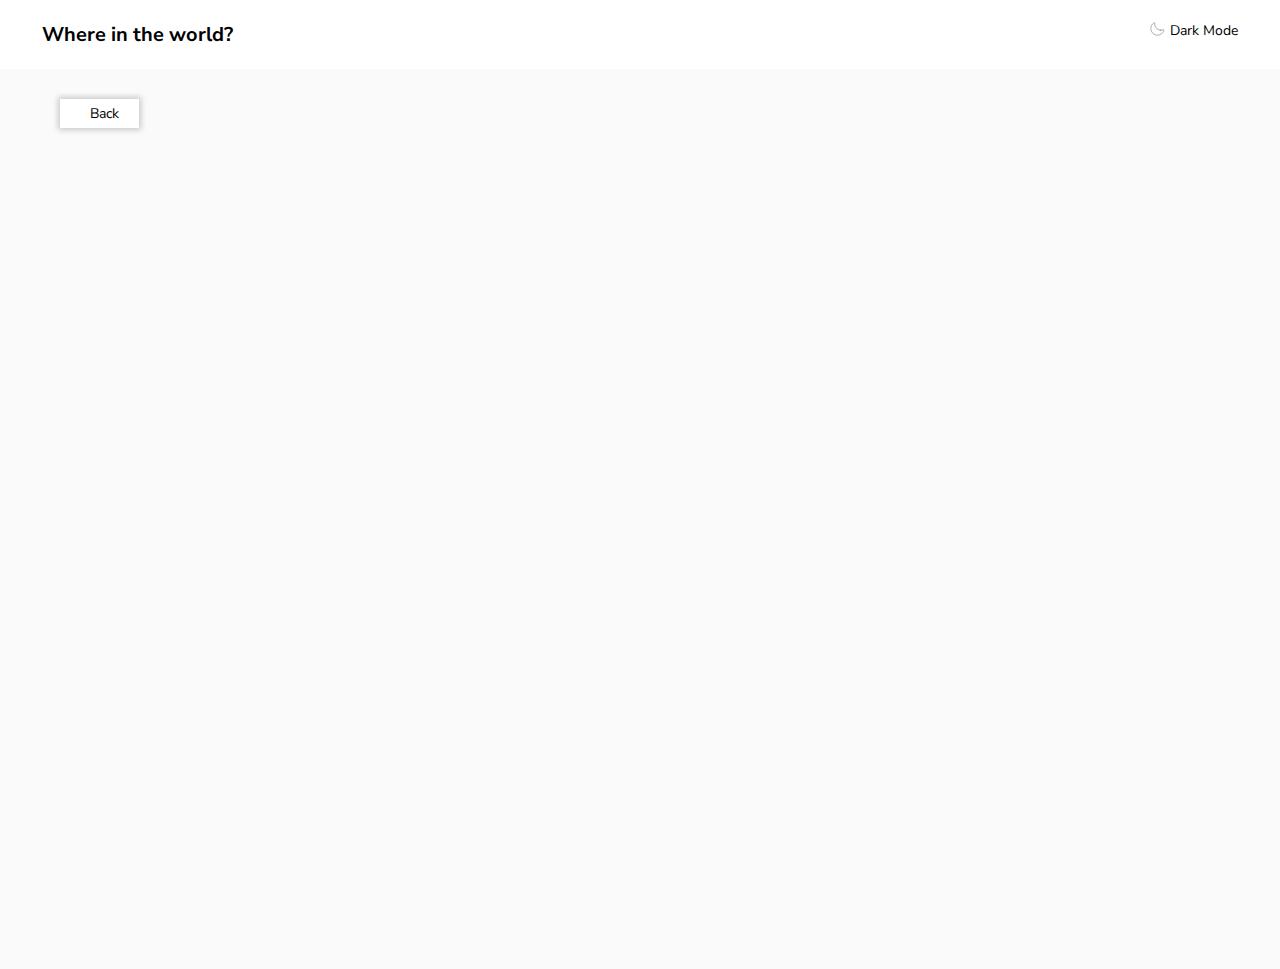
==== details.html @ 100fa814 "Add files via upload" ====
<!DOCTYPE html>
<html lang="en">
  <head>
    <meta charset="UTF-8" />
    <meta name="viewport" content="width=device-width, initial-scale=1.0" />
    <title>Task 2</title>
    <link rel="stylesheet" href="./index.css" />
    <link rel="preconnect" href="https://fonts.googleapis.com" />
    <link rel="preconnect" href="https://fonts.gstatic.com" crossorigin />
    <link
      href="https://fonts.googleapis.com/css2?family=Barlow:ital,wght@0,600;1,600&family=Fraunces:ital,wght@0,700;0,900;1,700;1,900&family=Nunito+Sans:wght@300;600;800&family=Roboto:ital,wght@0,500;1,300&display=swap"
      rel="stylesheet"
    />
  </head>
  <body>
    <div class="container">
      <div class="header dark">
        <h3>Where in the world?</h3>
        <p onclick="toggleDarkMode()" id="shtyp">
          <img src="dark-mode-svgrepo-com.svg" alt="darkmode" />Dark Mode
        </p>
      </div>
      <div class="body">
        <button onclick="goBack()" class="goback">
          <img
            src="https://www.svgrepo.com/show/67631/back-arrow.svg"
            alt=""
          />Back
        </button>
        <div class="shtetet">
          <div class="flamuri"><img id="shtetiafi" /></div>
          <div class="tedhenat">
            <h2 id="countryName"></h2>
            <div class="tedhenattot">
              <div class="tedhenat1">
                <p id="nativename"></p>
                <p id="population"></p>
                <p id="region"></p>
                <p id="subregion"></p>
                <p id="capital"></p>
              </div>
              <div class="tedhenat2">
                <p id="tldomain"></p>
                <p id="currencies"></p>
                <p id="languages"></p>
              </div>
            </div>
            <p id="border"></p>
          </div>
        </div>
      </div>
    </div>
    <script src="./index.js"></script>
  </body>
</html>
---- index.css ----
* {
  margin: 0;
  padding: 0;
  box-sizing: border-box;
  font-family: "Nunito Sans", sans-serif;
  font-size: 14px;
}

.header {
  display: flex;
  justify-content: space-between;
  padding: 1.5rem 3rem;
}

.header img {
  width: 15px;
  margin: 0px 5px -1px 0;
}

.header p {
  font-size: 14px;
}

.header h3 {
  font-size: 20px;
}


.input {
  display: flex;
  justify-content: space-between;
}

#myInput {
  background-repeat: no-repeat;
  font-size: 12px;
  padding: 12px 20px 12px 30px;
  background-position: 5px;
  width: 350px;
  border: none;
  outline: none;
}

.shteti img {
  border-radius: 5px 5px 0px 0px;
  height: 10rem;
  width: 16.5rem;
  object-fit: cover;
}

.countrys {
  display: flex;
  justify-content: center;
  flex-wrap: wrap;
  gap: 80px;
  padding-top: 40px;
}

.body {
  background-color: hsl(0, 0%, 98%);
  padding: 30px 60px;
  height: fit-content;
  min-height: 100vh;
}

.input select {
  padding: 5px 15px;
  font-size: 12px;
  border: none;
  outline: none;
}

.shteti {
  box-shadow: rgba(0, 0, 0, 0.2) 0px 0px 7px 0px;
  border-radius: 5px;
  padding-bottom: 3rem;
  text-decoration: none;
  width: 230px;
}

.datashteti {
  margin-top: 1.3rem;
  padding: 0px 1.65rem;
  color: rgb(17, 21, 23);
}

.emrishteti {
  font-size: 1rem;
  margin-bottom: 1rem;
  font-weight: 800;
}

.goback {
  padding: 5px 20px;
  background-color: white;
  cursor: pointer;
  box-shadow: rgba(0, 0, 0, 0.2) 0px 0px 6px 2px;
  border: none;
}

.goback img {
  width: 10px;
  margin-right: 10px;
}

.flamuri img {
  max-width: 100%;
  max-height: 100%;
}

.shtetet {
  display: flex;
  margin-top: 50px;
  align-items: center;
  justify-content: space-around;
}

.flamuri {
  max-width: 400px;
  height: 300px;
}

.tedhenattot {
  display: flex;
  gap: 100px;
  justify-content: center;
  padding: 20px 0px;
}

#countryName {
  font-size: 25px;
}

.tedhenat {
  padding: 20px 50px;
}

.tedhenattot p {
  padding: 5px 0;
  font-size: 13px;
}

@media only screen and (max-width: 700px) {
  .input {
    display: flex;
    flex-direction: column;
    gap: 20px;
  }

  #myInput {
    max-width: 100%;
  }

  .input select {
    max-width: 50%;
    padding: 10px;
  }
}

@media only screen and (max-width: 800px) {
  .shtetet {
    flex-direction: column;
    align-items: center;
  }

  .tedhenattot {
    flex-direction: column;
    gap: 30px;
  }
}
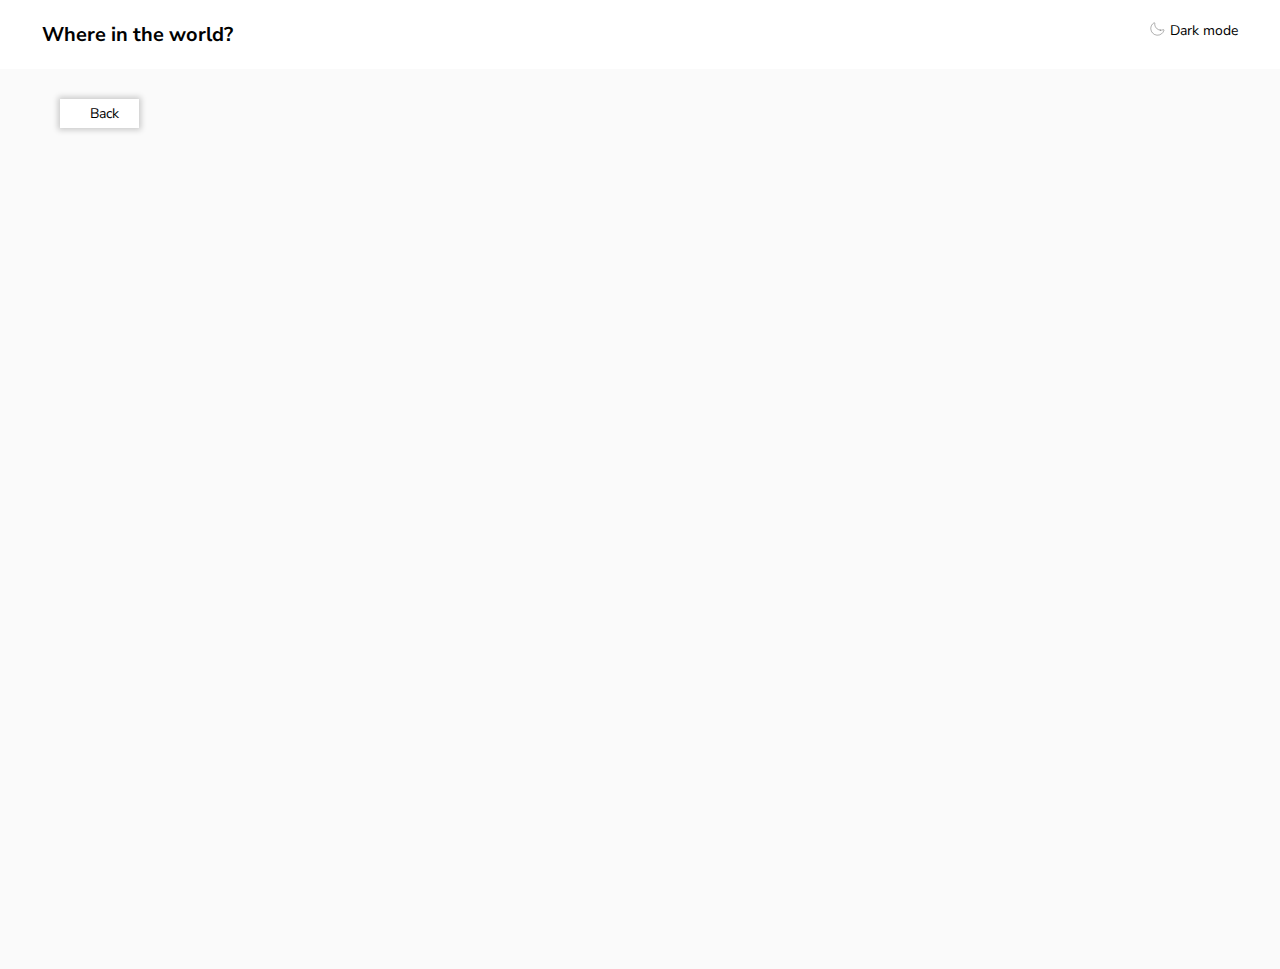
==== commit ff094572: "m e vogel" ====
--- a/details.html
+++ b/details.html
@@ -17,7 +17,7 @@
       <div class="header dark">
         <h3>Where in the world?</h3>
         <p onclick="toggleDarkMode()" id="shtyp">
-          <img src="dark-mode-svgrepo-com.svg" alt="darkmode" />Dark Mode
+          <img src="dark-mode-svgrepo-com.svg" alt="darkmode" />Dark mode
         </p>
       </div>
       <div class="body">
